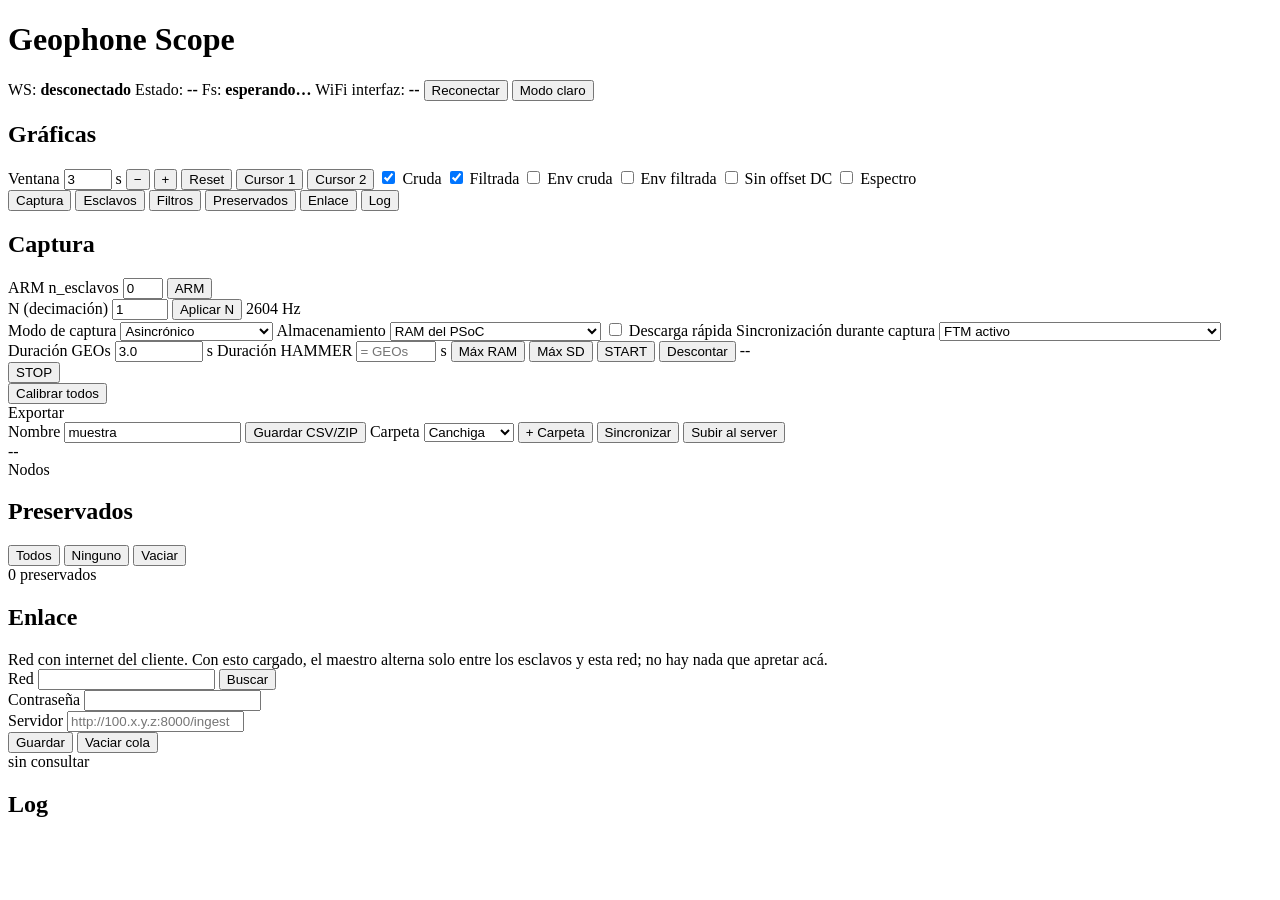
==== Nodo comunicación/master/data/index.html @ 6e5f840a "Sincronizacion: modos FTM activo/pausado/radio apagada, FTM en S3 y distancia PRESTART lleva SYNCMOD" ====
<!DOCTYPE html>
<html lang="es">
<head>
  <meta charset="UTF-8">
  <meta name="viewport" content="width=device-width, initial-scale=1.0">
  <title>Geophone Scope — Maestro</title>
  <link rel="stylesheet" href="/css/style.css?v=field-study-41">
</head>
<body>
  <header>
    <h1>Geophone Scope</h1>
    <div class="status-bar">
      <span>WS: <strong id="conn-status" class="bad">desconectado</strong></span>
      <span>Estado: <strong id="master-state">--</strong></span>
      <span>Fs: <strong id="global-fs">esperando…</strong></span>
      <span title="Intensidad de señal WiFi entre esta interfaz y el maestro (se pausa durante captura)">WiFi interfaz: <strong id="wifi-rssi">--</strong></span>
      <button id="btn-connect">Reconectar</button>
      <button id="btn-theme">Modo claro</button>
    </div>
  </header>

  <main class="app-layout">
    <section class="panel plot-panel">
      <h2>Gráficas</h2>
      <div class="row plot-toolbar">
        <label>Ventana <input id="disp-secs" type="number" min="1" max="10" step="1" value="3"> s</label>
        <span class="plot-tools">
          <button id="btn-plot-zoom-out" title="Alejar">−</button>
          <button id="btn-plot-zoom-in" title="Acercar">+</button>
          <button id="btn-plot-reset" title="Restablecer">Reset</button>
          <button id="btn-cursor-1" title="Cursor 1: click en la grafica para medir tiempo y amplitud">Cursor 1</button>
          <button id="btn-cursor-2" title="Cursor 2: click en la grafica para medir tiempo y amplitud">Cursor 2</button>
        </span>
        <span class="plot-tools">
          <label><input id="chk-show-raw" type="checkbox" checked> Cruda</label>
          <label><input id="chk-show-filt" type="checkbox" checked> Filtrada <span id="wave-velocity" class="velocity-readout"></span></label>
          <label><input id="chk-show-env-raw" type="checkbox"> Env cruda</label>
          <label><input id="chk-show-env-filt" type="checkbox"> Env filtrada</label>
          <label><input id="chk-dc-remove" type="checkbox"> Sin offset DC</label>
          <label><input id="chk-spectrum" type="checkbox"> Espectro</label>
        </span>
      </div>
      <div id="plots" class="plot-area"></div>
      <div id="spectra" class="plot-area spectrum-area" hidden></div>
    </section>

    <aside class="control-sidebar">
      <nav class="tab-bar" role="tablist" aria-label="Configuración">
        <button id="tab-btn-capture" class="tab-btn active" type="button" role="tab" aria-selected="true" aria-controls="tab-capture" data-tab-target="tab-capture">Captura</button>
        <button id="tab-btn-slaves" class="tab-btn" type="button" role="tab" aria-selected="false" aria-controls="tab-slaves" data-tab-target="tab-slaves">Esclavos</button>
        <button id="tab-btn-filters" class="tab-btn" type="button" role="tab" aria-selected="false" aria-controls="tab-filters" data-tab-target="tab-filters">Filtros</button>
        <button id="tab-btn-preserved" class="tab-btn" type="button" role="tab" aria-selected="false" aria-controls="tab-preserved" data-tab-target="tab-preserved">Preservados</button>
        <button id="tab-btn-enlace" class="tab-btn" type="button" role="tab" aria-selected="false" aria-controls="tab-enlace" data-tab-target="tab-enlace">Enlace</button>
        <button id="tab-btn-log" class="tab-btn" type="button" role="tab" aria-selected="false" aria-controls="tab-log" data-tab-target="tab-log">Log</button>
      </nav>

      <div class="tab-stack">
        <section id="tab-capture" class="panel tab-page active" role="tabpanel" aria-labelledby="tab-btn-capture">
          <h2>Captura</h2>
          <div class="row">
            <label>ARM n_esclavos <input id="arm-n" type="number" min="0" max="8" value="0"></label>
            <button id="btn-arm">ARM</button>
          </div>
          <div class="row">
            <label>N (decimación) <input id="capture-decim-n" type="number" min="1" max="100" step="1" value="1" title="Promedia N muestras (1=sin decimar). Fs efectiva = 2604/N. Se aplica a todos los nodos."></label>
            <button id="btn-apply-decim">Aplicar N</button>
            <span id="decim-fs-preview" class="status-text">2604 Hz</span>
          </div>
          <div class="row">
            <label>Modo de captura
              <select id="capture-mode">
                <option value="async">Asincrónico</option>
                <option value="realtime-limited">Tiempo real con límite</option>
                <option value="realtime-unlimited">Tiempo real sin límite</option>
              </select>
            </label>
            <label>Almacenamiento
              <select id="capture-storage">
                <option value="0">RAM del PSoC</option>
                <option value="1">RAM compartida (PSoC + ESP)</option>
                <option value="2">RAM + SD</option>
              </select>
            </label>
            <label id="capture-fast-wrap"><input id="capture-fast" type="checkbox"> Descarga rápida</label>
            <label title="Qué hace la radio de los esclavos mientras muestrean">Sincronización durante captura
              <select id="sync-mode">
                <option value="0">FTM activo</option>
                <option value="1">FTM pausado (solo asincrónico)</option>
                <option value="2">Radio apagada (solo asincrónico con límite)</option>
              </select>
            </label>
          </div>
          <div class="row">
            <label class="capture-duration-control">Duración GEOs <input id="capture-secs" type="number" min="0.1" max="3600" step="0.01" value="3.0"> s</label>
            <label class="capture-duration-control">Duración HAMMER <input id="capture-secs-hammer" type="number" min="0" max="3600" step="0.1" value="" placeholder="= GEOs"> s</label>
            <button class="capture-duration-control" id="btn-max-ram" title="Fija GEO al máximo de RAM">Máx RAM</button>
            <button class="capture-duration-control" id="btn-max-batches" title="Fija GEO al máximo de SD">Máx SD</button>
            <button id="btn-start">START</button>
            <button id="btn-preserve">Descontar</button>
            <span id="capture-batches" class="status-text">--</span>
          </div>
          <div class="row">
            <button id="btn-stop">STOP</button>
          </div>
          <div class="row">
            <button id="btn-cal-all">Calibrar todos</button>
          </div>
          <div class="subhead capture-subhead">Exportar</div>
          <div class="row">
            <label>Nombre <input id="export-name" type="text" value="muestra"></label>
            <button id="btn-export">Guardar CSV/ZIP</button>
            <label title="Carpeta de raw/ donde el servidor guarda la captura">Carpeta
              <select id="upload-campaign">
                <option value="Canchiga">Canchiga</option>
                <option value="Canchita">Canchita</option>
                <option value="Canchita_2">Canchita_2</option>
                <option value="laboratorio">laboratorio</option>
              </select>
            </label>
            <button id="btn-folder-new" title="Crea la carpeta aquí y en el servidor">+ Carpeta</button>
            <button id="btn-folder-sync" title="Sincroniza la lista de carpetas con el servidor">Sincronizar</button>
            <button id="btn-upload-server" title="Manda el mismo ZIP al servidor por la red del cliente">Subir al server</button>
          </div>
          <div id="export-status" class="status-text">--</div>
          <div class="subhead capture-subhead">Nodos</div>
          <div class="node-list">
            <div class="node-row" id="node-1" hidden>
              <span class="name">Esclavo 1</span>
              <span class="raw">--</span>
              <span class="stats">--</span>
              <span class="cfg">--</span>
            </div>
            <div class="node-row" id="node-2" hidden>
              <span class="name">Esclavo 2</span>
              <span class="raw">--</span>
              <span class="stats">--</span>
              <span class="cfg">--</span>
            </div>
            <div class="node-row" id="node-3" hidden>
              <span class="name">Esclavo 3</span>
              <span class="raw">--</span>
              <span class="stats">--</span>
              <span class="cfg">--</span>
            </div>
          </div>
        </section>

        <div id="tab-slaves" class="tab-page" role="tabpanel" aria-labelledby="tab-btn-slaves">
          <div id="slave-panels" class="slave-panels"></div>
        </div>

        <div id="tab-filters" class="tab-page" role="tabpanel" aria-labelledby="tab-btn-filters"></div>

        <section id="tab-preserved" class="panel tab-page" role="tabpanel" aria-labelledby="tab-btn-preserved">
          <h2>Preservados</h2>
          <div class="row">
            <button id="btn-preserved-all">Todos</button>
            <button id="btn-preserved-none">Ninguno</button>
            <button id="btn-preserved-clear">Vaciar</button>
          </div>
          <div id="preserve-status" class="status-text">0 preservados</div>
          <div id="preserve-list" class="preserve-list"></div>
        </section>

        <section id="tab-enlace" class="panel tab-page" role="tabpanel" aria-labelledby="tab-btn-enlace">
          <h2>Enlace</h2>
          <div class="status-text">
            Red con internet del cliente. Con esto cargado, el maestro alterna
            solo entre los esclavos y esta red; no hay nada que apretar acá.
          </div>
          <div class="row">
            <label>Red <input id="enlace-ssid" type="text" list="enlace-redes" autocapitalize="off" autocomplete="off" spellcheck="false" title="Nombre de la red con internet (hotspot del celular o router)"></label>
            <button id="btn-enlace-scan" title="Lista las redes 2.4 GHz que ve el maestro, con su canal">Buscar</button>
            <datalist id="enlace-redes"></datalist>
          </div>
          <div class="row">
            <label>Contraseña <input id="enlace-pass" type="password" autocomplete="off"></label>
          </div>
          <div class="row">
            <label>Servidor <input id="enlace-server" type="text" autocapitalize="off" autocomplete="off" spellcheck="false" placeholder="http://100.x.y.z:8000/ingest" title="URL del servidor de datos. La usa el navegador para subir el ZIP; el maestro solo la guarda para que no haya que cargarla en cada cliente."></label>
          </div>
          <div class="row">
            <button id="btn-enlace-save">Guardar</button>
            <button id="btn-enlace-clear" title="Borra las copias guardadas en el maestro (no afecta los ZIP ya subidos ni lo que tenga el navegador)">Vaciar cola</button>
          </div>
          <div id="enlace-status" class="status-text">sin consultar</div>
        </section>

        <section id="tab-log" class="panel tab-page" role="tabpanel" aria-labelledby="tab-btn-log">
          <h2>Log</h2>
          <div id="log" class="log"></div>
        </section>
      </div>
    </aside>
  </main>

  <!-- Modal de autenticación — solo visible cuando el servidor lo requiere -->
  <div id="auth-modal" class="auth-overlay" hidden>
    <div class="auth-box">
      <h2>Acceso protegido</h2>
      <p>Ingresá la contraseña para conectarte al maestro.</p>
      <input id="auth-password" type="password" placeholder="Contraseña" autocomplete="current-password">
      <div class="auth-actions">
        <button id="btn-auth-connect">Conectar</button>
      </div>
      <p id="auth-error" class="auth-error" hidden>Contraseña incorrecta. Intentá de nuevo.</p>
    </div>
  </div>

  <script type="module" src="/js/app.js?v=field-study-41"></script>
</body>
</html>
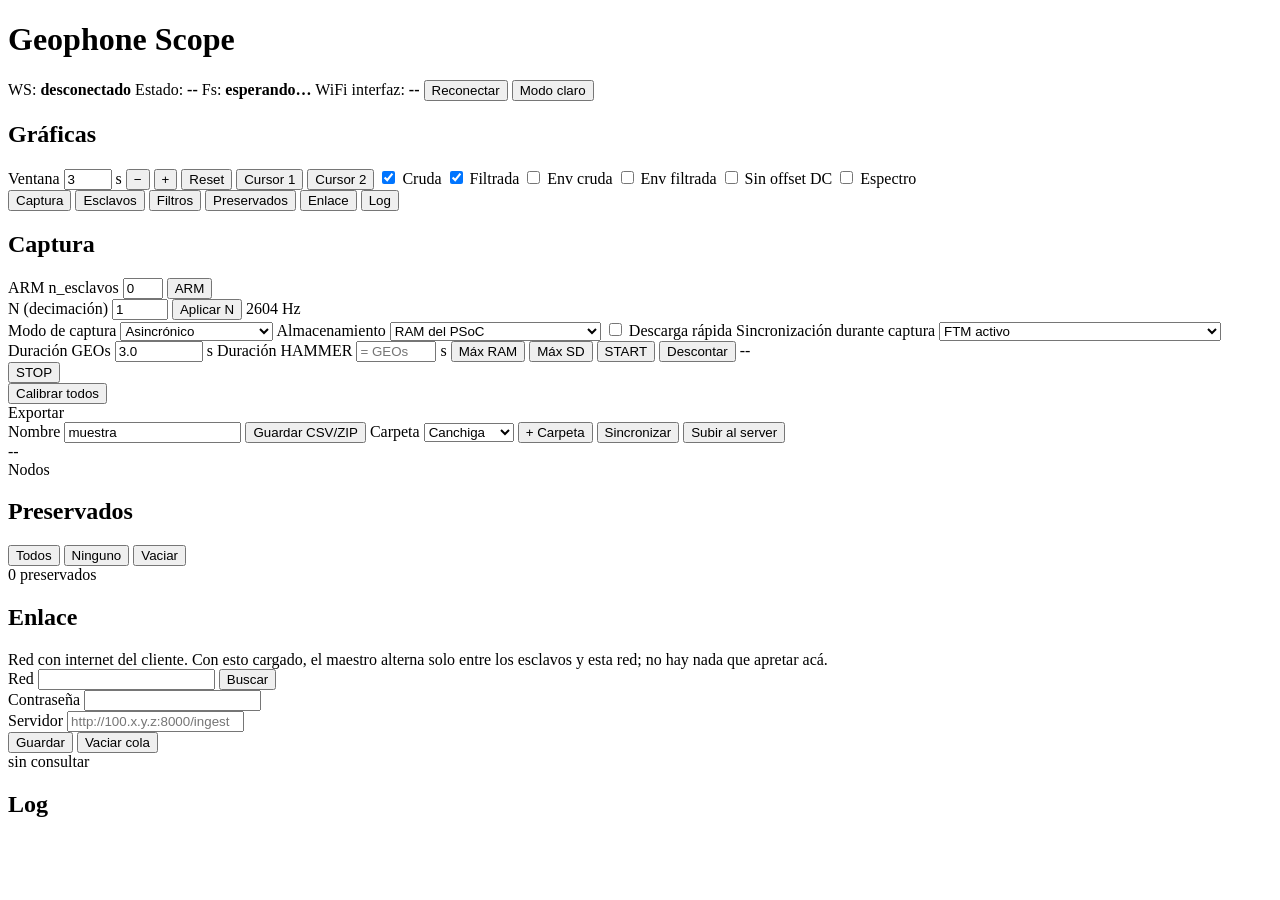
==== commit e3816e4d: "Compresion maestro->web y en la descarga clasica; esclavo no reescanea con el maestro en reposo - We" ====
--- a/Nodo comunicación/master/data/index.html
+++ b/Nodo comunicación/master/data/index.html
@@ -4,7 +4,7 @@
   <meta charset="UTF-8">
   <meta name="viewport" content="width=device-width, initial-scale=1.0">
   <title>Geophone Scope — Maestro</title>
-  <link rel="stylesheet" href="/css/style.css?v=field-study-41">
+  <link rel="stylesheet" href="/css/style.css?v=field-study-42">
 </head>
 <body>
   <header>
@@ -207,6 +207,6 @@
     </div>
   </div>
 
-  <script type="module" src="/js/app.js?v=field-study-41"></script>
+  <script type="module" src="/js/app.js?v=field-study-42"></script>
 </body>
 </html>
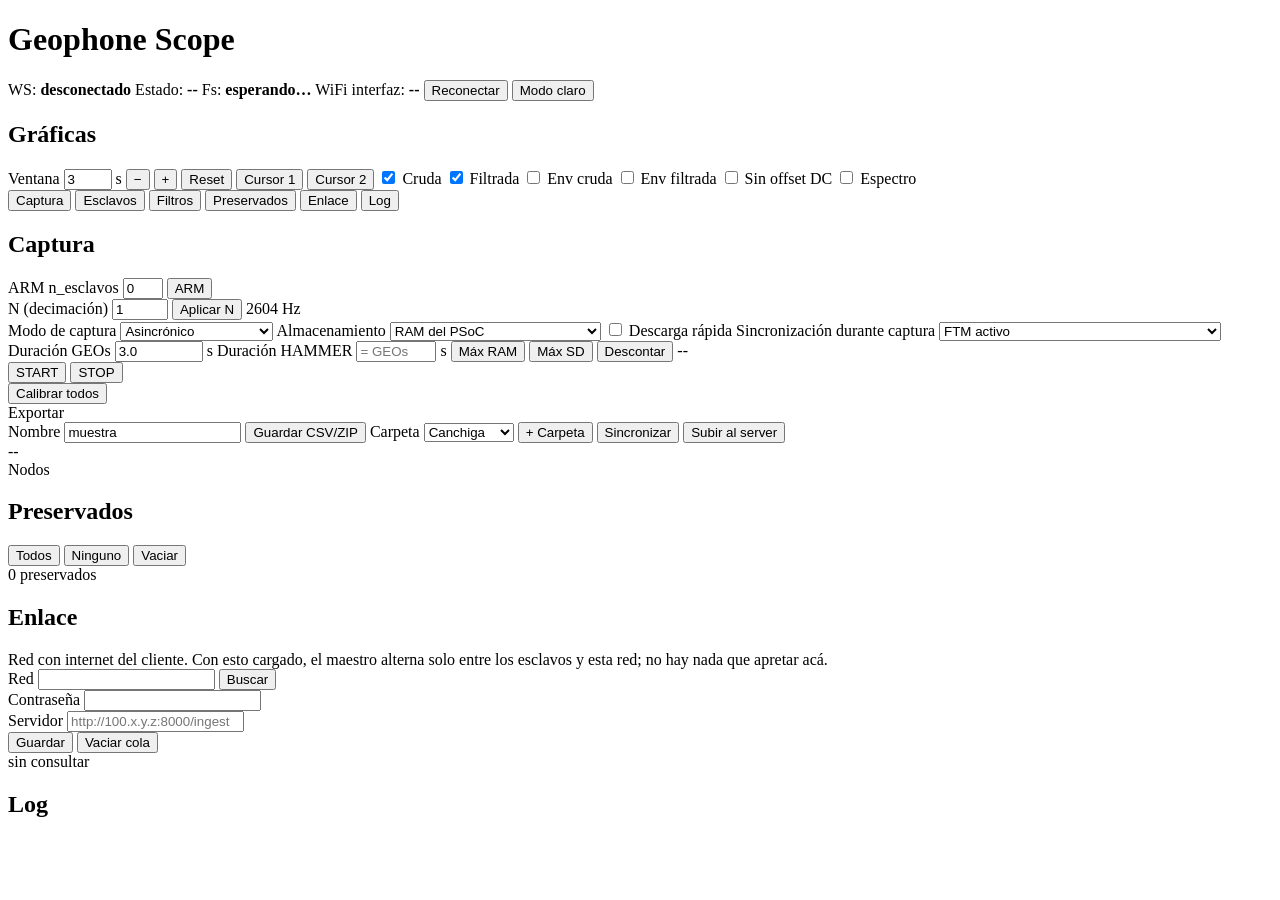
==== commit c6b2f26e: "Web: FIR causal en vivo, metodo de START FTM en metadata, vista movil, firmas en el ZIP Durante la c" ====
--- a/Nodo comunicación/master/data/index.html
+++ b/Nodo comunicación/master/data/index.html
@@ -2,9 +2,9 @@
 <html lang="es">
 <head>
   <meta charset="UTF-8">
-  <meta name="viewport" content="width=device-width, initial-scale=1.0">
+  <meta name="viewport" content="width=device-width, initial-scale=1">
   <title>Geophone Scope — Maestro</title>
-  <link rel="stylesheet" href="/css/style.css?v=field-study-42">
+  <link rel="stylesheet" href="/css/style.css?v=field-study-44">
 </head>
 <body>
   <header>
@@ -95,11 +95,11 @@
             <label class="capture-duration-control">Duración HAMMER <input id="capture-secs-hammer" type="number" min="0" max="3600" step="0.1" value="" placeholder="= GEOs"> s</label>
             <button class="capture-duration-control" id="btn-max-ram" title="Fija GEO al máximo de RAM">Máx RAM</button>
             <button class="capture-duration-control" id="btn-max-batches" title="Fija GEO al máximo de SD">Máx SD</button>
-            <button id="btn-start">START</button>
             <button id="btn-preserve">Descontar</button>
             <span id="capture-batches" class="status-text">--</span>
           </div>
-          <div class="row">
+          <div class="row capture-actions" aria-label="Acciones principales de captura">
+            <button id="btn-start">START</button>
             <button id="btn-stop">STOP</button>
           </div>
           <div class="row">
@@ -207,6 +207,6 @@
     </div>
   </div>
 
-  <script type="module" src="/js/app.js?v=field-study-42"></script>
+  <script type="module" src="/js/app.js?v=field-study-44"></script>
 </body>
 </html>
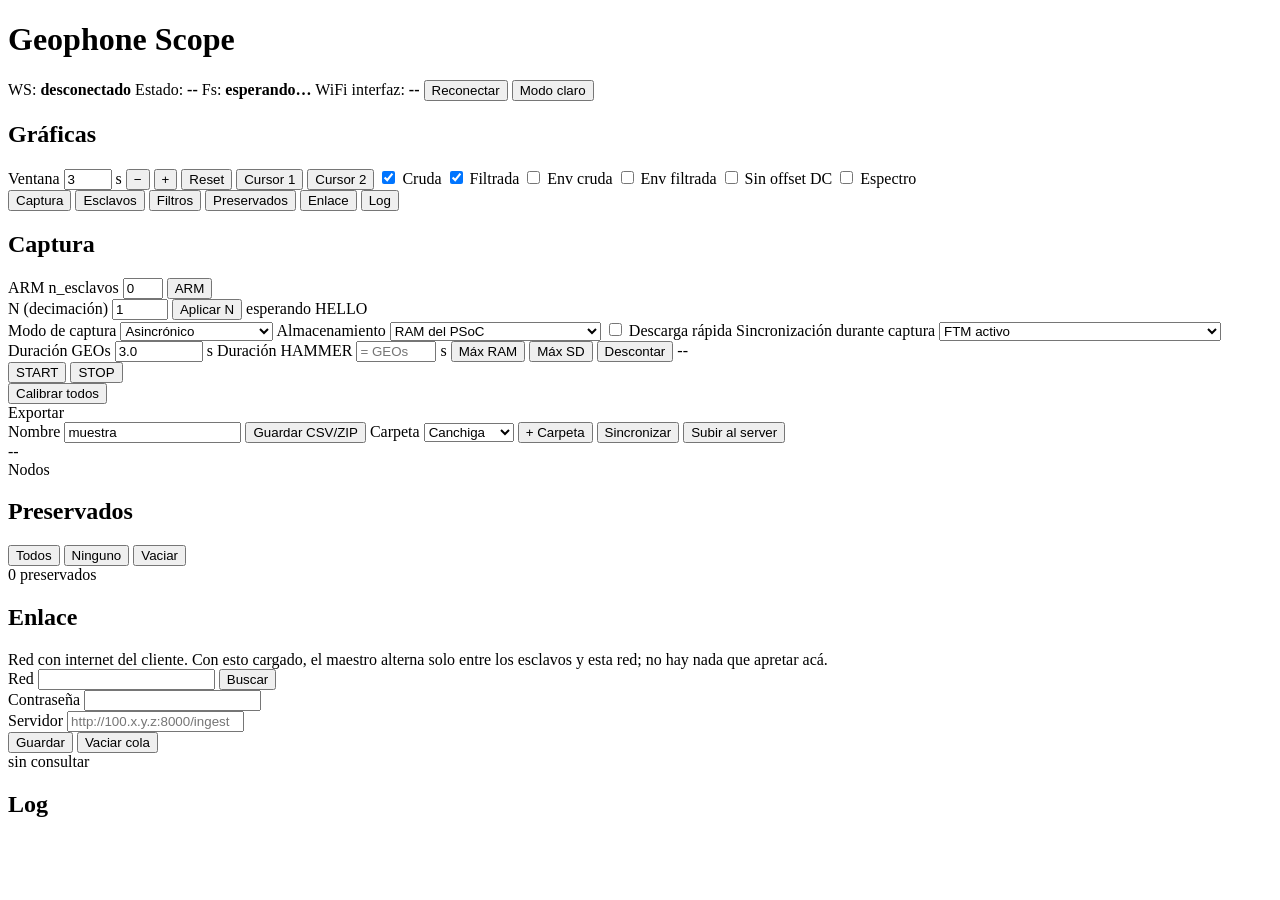
==== commit c1270344: "Pulso de muestreo disciplinado por FTM, reloj 8 MHz al PSoC, marcas de tiempo FTM y Fs dinamica Escl" ====
--- a/Nodo comunicación/master/data/index.html
+++ b/Nodo comunicación/master/data/index.html
@@ -4,7 +4,7 @@
   <meta charset="UTF-8">
   <meta name="viewport" content="width=device-width, initial-scale=1">
   <title>Geophone Scope — Maestro</title>
-  <link rel="stylesheet" href="/css/style.css?v=field-study-44">
+  <link rel="stylesheet" href="/css/style.css?v=field-study-48">
 </head>
 <body>
   <header>
@@ -62,9 +62,9 @@
             <button id="btn-arm">ARM</button>
           </div>
           <div class="row">
-            <label>N (decimación) <input id="capture-decim-n" type="number" min="1" max="100" step="1" value="1" title="Promedia N muestras (1=sin decimar). Fs efectiva = 2604/N. Se aplica a todos los nodos."></label>
+            <label>N (decimación) <input id="capture-decim-n" type="number" min="1" max="100" step="1" value="1" title="Promedia N muestras (1=sin decimar). Fs efectiva = Fs nativa/N. Se aplica a todos los nodos."></label>
             <button id="btn-apply-decim">Aplicar N</button>
-            <span id="decim-fs-preview" class="status-text">2604 Hz</span>
+            <span id="decim-fs-preview" class="status-text">esperando HELLO</span>
           </div>
           <div class="row">
             <label>Modo de captura
@@ -207,6 +207,6 @@
     </div>
   </div>
 
-  <script type="module" src="/js/app.js?v=field-study-44"></script>
+  <script type="module" src="/js/app.js?v=field-study-48"></script>
 </body>
 </html>
